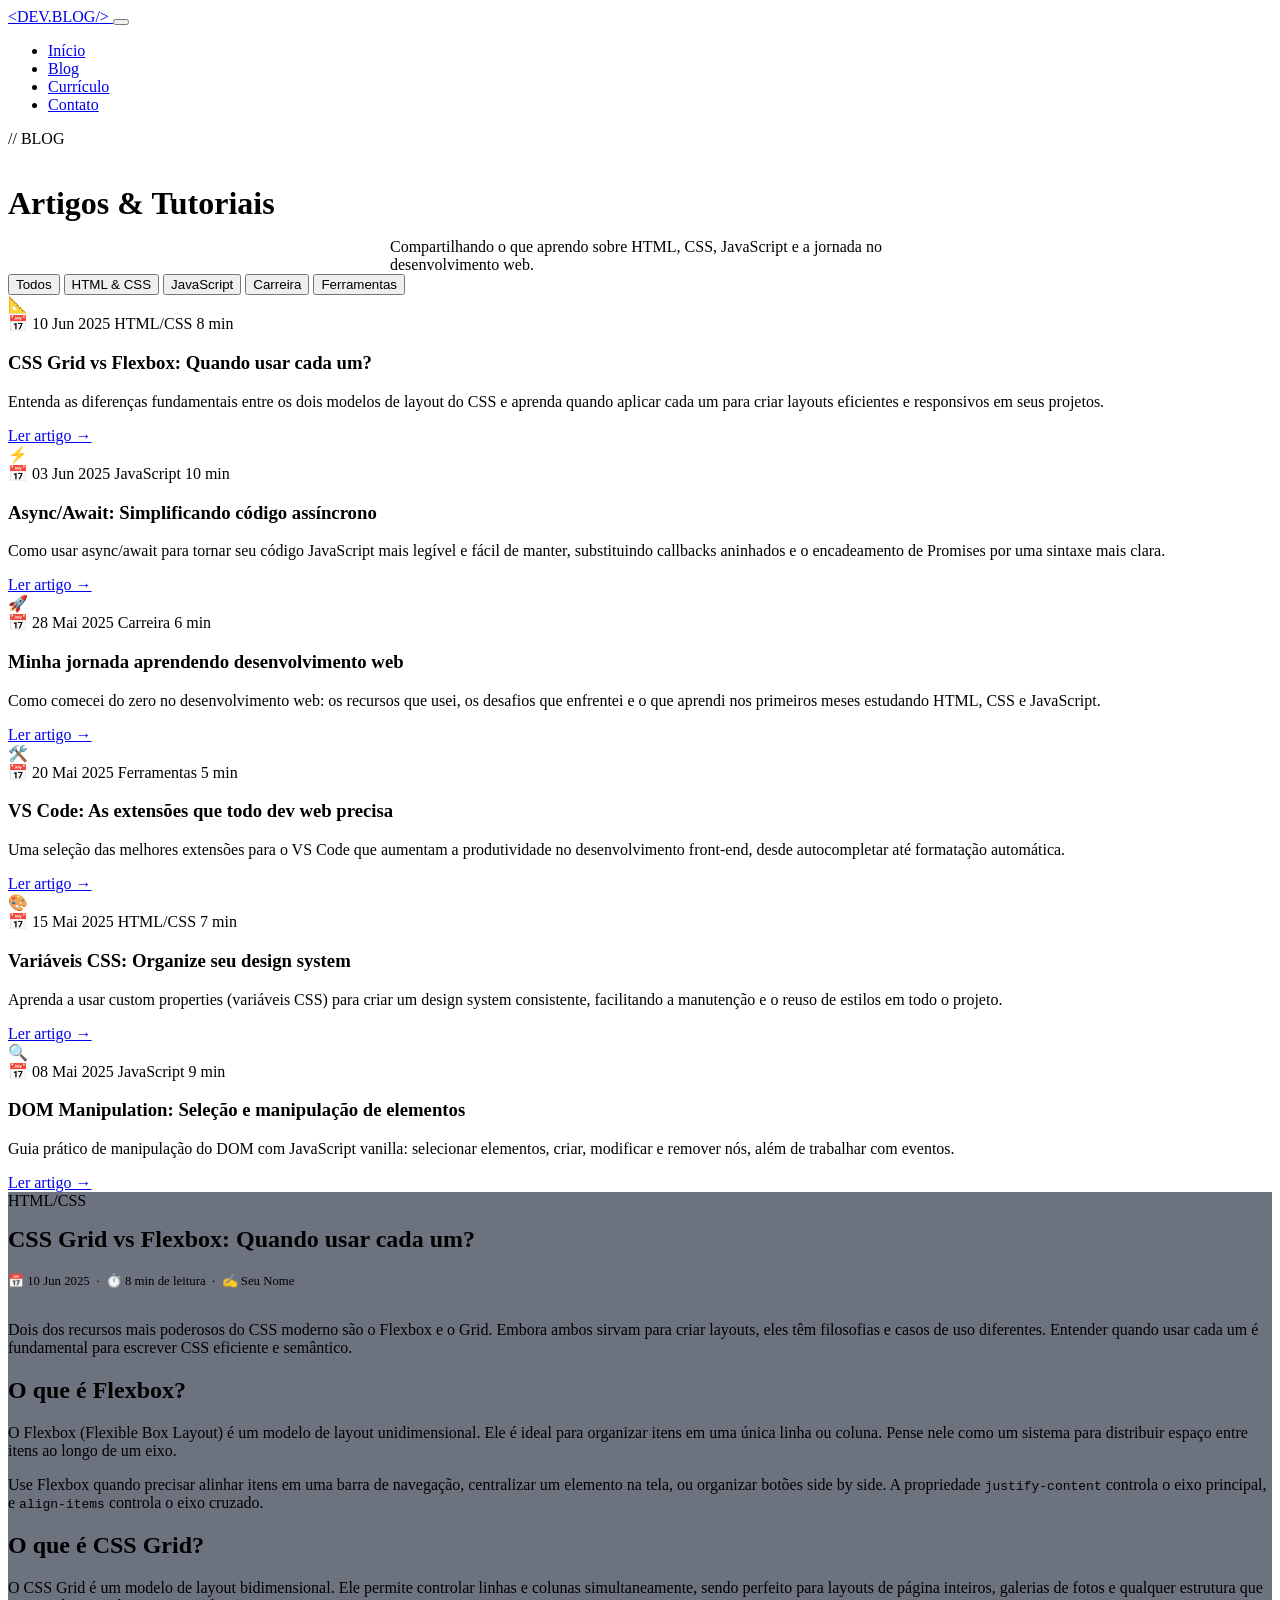
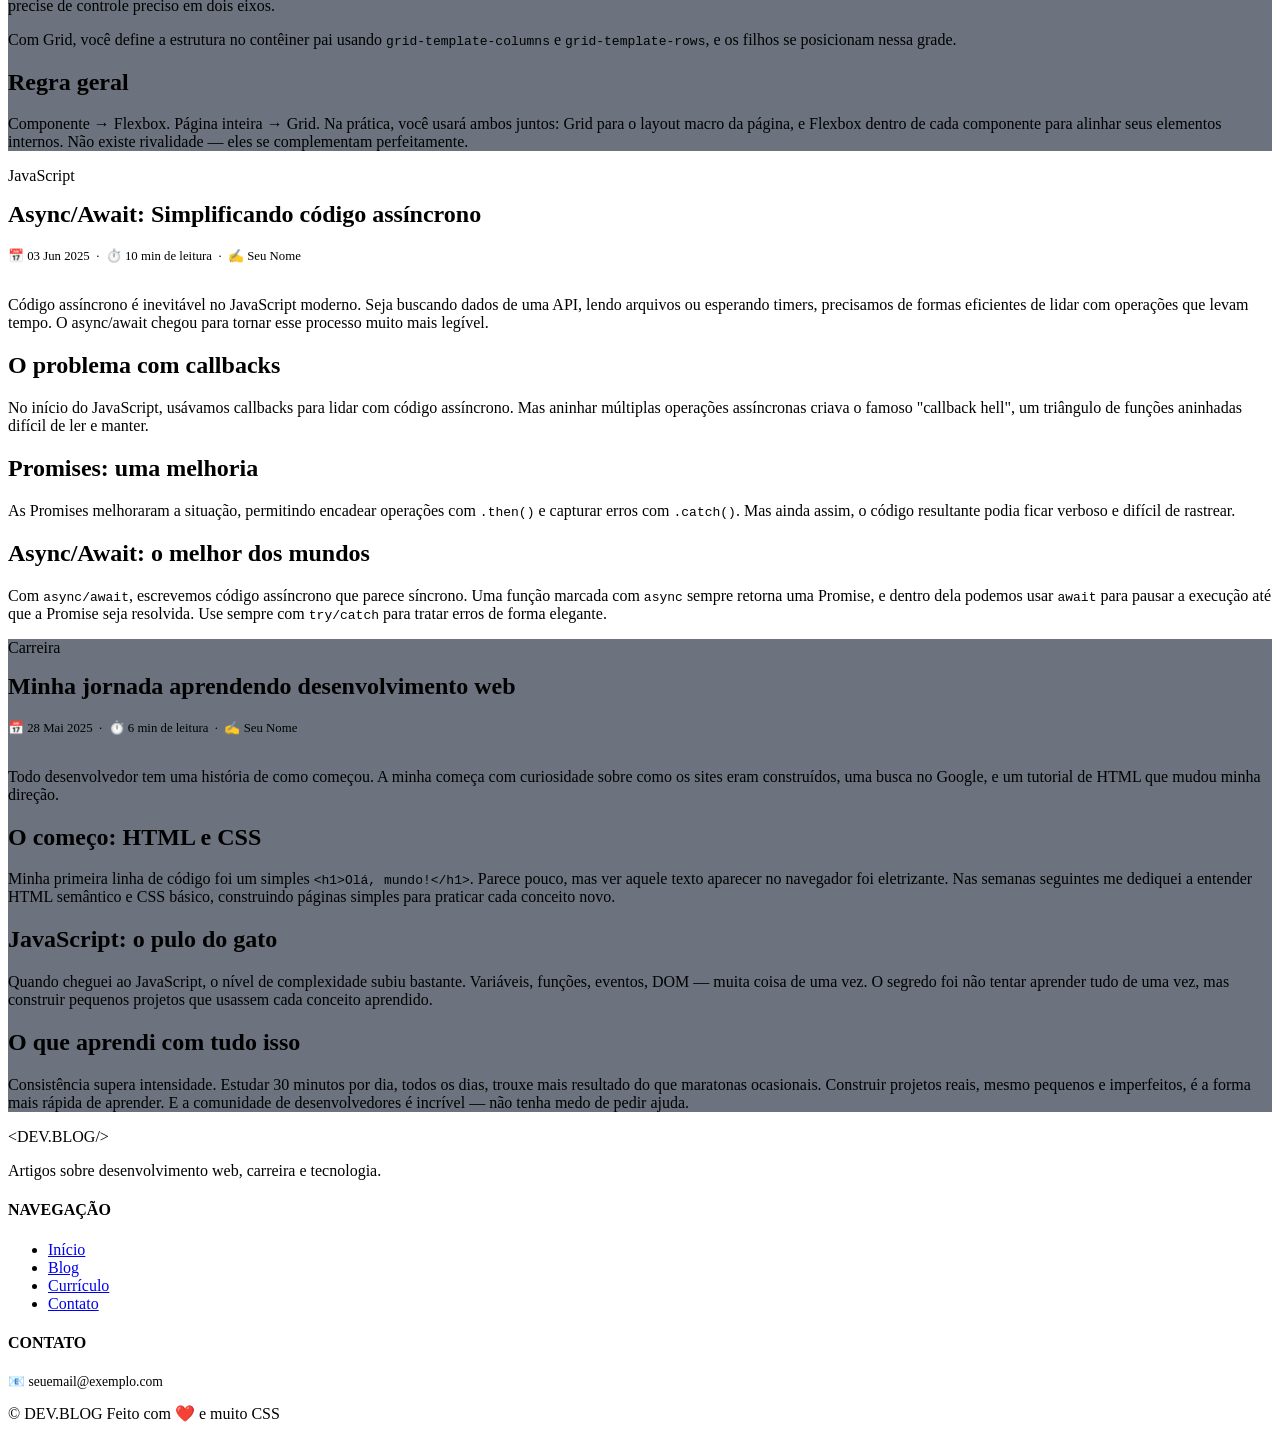
==== blog.html @ ec56bb08 "Add files via upload Olá! Seja bem-vindo ao meu blog profissional. Aqui compartilho projetos, estudo" ====
<!DOCTYPE html>
<html lang="pt-BR">
<head>
  <!-- ============================================================
       blog.html — Página do Blog
       Blog Pessoal | GitHub Pages
       ============================================================ -->
  <meta charset="UTF-8" />
  <meta name="viewport" content="width=device-width, initial-scale=1.0" />
  <meta name="description" content="Artigos sobre HTML, CSS, JavaScript e desenvolvimento web." />
  <title>DEV.BLOG | Blog</title>

  <!-- Google Fonts -->
  <link rel="preconnect" href="https://fonts.googleapis.com" />
  <link rel="preconnect" href="https://fonts.gstatic.com" crossorigin />
  <link href="https://fonts.googleapis.com/css2?family=Orbitron:wght@400;700;900&family=Exo+2:wght@300;400;500;700&family=JetBrains+Mono:wght@400;500&display=swap" rel="stylesheet" />

  <link rel="stylesheet" href="assets/css/estilo.css" />
</head>
<body>

  <!-- ── HEADER / NAV ──────────────────────────────────────── -->
  <header>
    <nav class="container">
      <a href="index.html" class="nav-logo">
        &lt;<span>DEV</span>.BLOG/&gt;
      </a>

      <button class="nav-toggle" aria-label="Abrir menu" aria-expanded="false">
        <span></span><span></span><span></span>
      </button>

      <ul class="nav-links" role="list">
        <li><a href="index.html">Início</a></li>
        <li><a href="blog.html">Blog</a></li>
        <li><a href="curriculo.html">Currículo</a></li>
        <li><a href="contato.html">Contato</a></li>
      </ul>
    </nav>
  </header>

  <!-- ── HERO DO BLOG ───────────────────────────────────────── -->
  <div class="blog-hero container">
    <span class="tag" style="margin-bottom:1rem; display:inline-block;">// BLOG</span>
    <h1 style="color:var(--cor-neon); text-shadow:var(--sombra-neon); margin-bottom:1rem;">
      Artigos & Tutoriais
    </h1>
    <p style="color:var(--cor-texto-suave); max-width:500px; margin:0 auto;">
      Compartilhando o que aprendo sobre HTML, CSS, JavaScript e a jornada
      no desenvolvimento web.
    </p>
  </div>

  <!-- ── FILTROS ────────────────────────────────────────────── -->
  <section style="padding-top:0;">
    <div class="container">

      <div class="filtros-blog">
        <button class="filtro-btn ativo" data-filtro="todos">Todos</button>
        <button class="filtro-btn" data-filtro="html-css">HTML &amp; CSS</button>
        <button class="filtro-btn" data-filtro="javascript">JavaScript</button>
        <button class="filtro-btn" data-filtro="carreira">Carreira</button>
        <button class="filtro-btn" data-filtro="ferramentas">Ferramentas</button>
      </div>

      <!-- ── GRID DE POSTS ──────────────────────────────────── -->
      <div class="grid-blog">

        <!-- Post 1 — HTML/CSS -->
        <article class="card card-blog revelar" data-categoria="html-css">
          <div class="card-blog-img">📐</div>
          <div class="meta">
            <span>📅 10 Jun 2025</span>
            <span class="tag">HTML/CSS</span>
            <span style="color:var(--cor-texto-suave)">8 min</span>
          </div>
          <h3>CSS Grid vs Flexbox: Quando usar cada um?</h3>
          <p>
            Entenda as diferenças fundamentais entre os dois modelos de layout
            do CSS e aprenda quando aplicar cada um para criar layouts eficientes
            e responsivos em seus projetos.
          </p>
          <a href="#post-1" class="ler-mais">Ler artigo →</a>
        </article>

        <!-- Post 2 — JavaScript -->
        <article class="card card-blog revelar" data-categoria="javascript">
          <div class="card-blog-img">⚡</div>
          <div class="meta">
            <span>📅 03 Jun 2025</span>
            <span class="tag">JavaScript</span>
            <span style="color:var(--cor-texto-suave)">10 min</span>
          </div>
          <h3>Async/Await: Simplificando código assíncrono</h3>
          <p>
            Como usar async/await para tornar seu código JavaScript mais legível
            e fácil de manter, substituindo callbacks aninhados e o encadeamento
            de Promises por uma sintaxe mais clara.
          </p>
          <a href="#post-2" class="ler-mais">Ler artigo →</a>
        </article>

        <!-- Post 3 — Carreira -->
        <article class="card card-blog revelar" data-categoria="carreira">
          <div class="card-blog-img">🚀</div>
          <div class="meta">
            <span>📅 28 Mai 2025</span>
            <span class="tag">Carreira</span>
            <span style="color:var(--cor-texto-suave)">6 min</span>
          </div>
          <h3>Minha jornada aprendendo desenvolvimento web</h3>
          <p>
            Como comecei do zero no desenvolvimento web: os recursos que usei,
            os desafios que enfrentei e o que aprendi nos primeiros meses
            estudando HTML, CSS e JavaScript.
          </p>
          <a href="#post-3" class="ler-mais">Ler artigo →</a>
        </article>

        <!-- Post 4 — Ferramentas -->
        <article class="card card-blog revelar" data-categoria="ferramentas">
          <div class="card-blog-img">🛠️</div>
          <div class="meta">
            <span>📅 20 Mai 2025</span>
            <span class="tag">Ferramentas</span>
            <span style="color:var(--cor-texto-suave)">5 min</span>
          </div>
          <h3>VS Code: As extensões que todo dev web precisa</h3>
          <p>
            Uma seleção das melhores extensões para o VS Code que aumentam a
            produtividade no desenvolvimento front-end, desde autocompletar
            até formatação automática.
          </p>
          <a href="#" class="ler-mais">Ler artigo →</a>
        </article>

        <!-- Post 5 — HTML/CSS -->
        <article class="card card-blog revelar" data-categoria="html-css">
          <div class="card-blog-img">🎨</div>
          <div class="meta">
            <span>📅 15 Mai 2025</span>
            <span class="tag">HTML/CSS</span>
            <span style="color:var(--cor-texto-suave)">7 min</span>
          </div>
          <h3>Variáveis CSS: Organize seu design system</h3>
          <p>
            Aprenda a usar custom properties (variáveis CSS) para criar um
            design system consistente, facilitando a manutenção e o
            reuso de estilos em todo o projeto.
          </p>
          <a href="#" class="ler-mais">Ler artigo →</a>
        </article>

        <!-- Post 6 — JavaScript -->
        <article class="card card-blog revelar" data-categoria="javascript">
          <div class="card-blog-img">🔍</div>
          <div class="meta">
            <span>📅 08 Mai 2025</span>
            <span class="tag">JavaScript</span>
            <span style="color:var(--cor-texto-suave)">9 min</span>
          </div>
          <h3>DOM Manipulation: Seleção e manipulação de elementos</h3>
          <p>
            Guia prático de manipulação do DOM com JavaScript vanilla:
            selecionar elementos, criar, modificar e remover nós,
            além de trabalhar com eventos.
          </p>
          <a href="#" class="ler-mais">Ler artigo →</a>
        </article>
      </div>
    </div>
  </section>

  <!-- ── POSTS EXPANDIDOS ───────────────────────────────────── -->

  <!-- Post 1 completo -->
  <section id="post-1" style="background:rgba(10,22,40,0.6);">
    <div class="post-conteudo">
      <span class="tag">HTML/CSS</span>
      <h1 style="margin-top:1rem;">CSS Grid vs Flexbox: Quando usar cada um?</h1>
      <div class="meta" style="color:var(--cor-texto-suave); font-family:var(--fonte-mono); font-size:0.8rem; margin-bottom:2rem;">
        📅 10 Jun 2025 &nbsp;·&nbsp; ⏱️ 8 min de leitura &nbsp;·&nbsp; ✍️ Seu Nome
      </div>

      <p>
        Dois dos recursos mais poderosos do CSS moderno são o Flexbox e o Grid.
        Embora ambos sirvam para criar layouts, eles têm filosofias e casos de uso
        diferentes. Entender quando usar cada um é fundamental para escrever CSS
        eficiente e semântico.
      </p>

      <h2>O que é Flexbox?</h2>
      <p>
        O Flexbox (Flexible Box Layout) é um modelo de layout unidimensional.
        Ele é ideal para organizar itens em uma única linha ou coluna. Pense nele
        como um sistema para distribuir espaço entre itens ao longo de um eixo.
      </p>
      <p>
        Use Flexbox quando precisar alinhar itens em uma barra de navegação,
        centralizar um elemento na tela, ou organizar botões side by side.
        A propriedade <code>justify-content</code> controla o eixo principal,
        e <code>align-items</code> controla o eixo cruzado.
      </p>

      <h2>O que é CSS Grid?</h2>
      <p>
        O CSS Grid é um modelo de layout bidimensional. Ele permite controlar
        linhas e colunas simultaneamente, sendo perfeito para layouts de página
        inteiros, galerias de fotos e qualquer estrutura que precise de controle
        preciso em dois eixos.
      </p>
      <p>
        Com Grid, você define a estrutura no contêiner pai usando
        <code>grid-template-columns</code> e <code>grid-template-rows</code>,
        e os filhos se posicionam nessa grade.
      </p>

      <h2>Regra geral</h2>
      <p>
        Componente → Flexbox. Página inteira → Grid. Na prática, você usará
        ambos juntos: Grid para o layout macro da página, e Flexbox dentro de
        cada componente para alinhar seus elementos internos. Não existe rivalidade
        — eles se complementam perfeitamente.
      </p>
    </div>
  </section>

  <!-- Post 2 completo -->
  <section id="post-2">
    <div class="post-conteudo">
      <span class="tag">JavaScript</span>
      <h1 style="margin-top:1rem;">Async/Await: Simplificando código assíncrono</h1>
      <div class="meta" style="color:var(--cor-texto-suave); font-family:var(--fonte-mono); font-size:0.8rem; margin-bottom:2rem;">
        📅 03 Jun 2025 &nbsp;·&nbsp; ⏱️ 10 min de leitura &nbsp;·&nbsp; ✍️ Seu Nome
      </div>

      <p>
        Código assíncrono é inevitável no JavaScript moderno. Seja buscando dados
        de uma API, lendo arquivos ou esperando timers, precisamos de formas eficientes
        de lidar com operações que levam tempo. O async/await chegou para tornar
        esse processo muito mais legível.
      </p>

      <h2>O problema com callbacks</h2>
      <p>
        No início do JavaScript, usávamos callbacks para lidar com código assíncrono.
        Mas aninhar múltiplas operações assíncronas criava o famoso "callback hell",
        um triângulo de funções aninhadas difícil de ler e manter.
      </p>

      <h2>Promises: uma melhoria</h2>
      <p>
        As Promises melhoraram a situação, permitindo encadear operações com
        <code>.then()</code> e capturar erros com <code>.catch()</code>. Mas ainda
        assim, o código resultante podia ficar verboso e difícil de rastrear.
      </p>

      <h2>Async/Await: o melhor dos mundos</h2>
      <p>
        Com <code>async/await</code>, escrevemos código assíncrono que parece
        síncrono. Uma função marcada com <code>async</code> sempre retorna uma
        Promise, e dentro dela podemos usar <code>await</code> para pausar a
        execução até que a Promise seja resolvida. Use sempre com
        <code>try/catch</code> para tratar erros de forma elegante.
      </p>
    </div>
  </section>

  <!-- Post 3 completo -->
  <section id="post-3" style="background:rgba(10,22,40,0.6);">
    <div class="post-conteudo">
      <span class="tag">Carreira</span>
      <h1 style="margin-top:1rem;">Minha jornada aprendendo desenvolvimento web</h1>
      <div class="meta" style="color:var(--cor-texto-suave); font-family:var(--fonte-mono); font-size:0.8rem; margin-bottom:2rem;">
        📅 28 Mai 2025 &nbsp;·&nbsp; ⏱️ 6 min de leitura &nbsp;·&nbsp; ✍️ Seu Nome
      </div>

      <p>
        Todo desenvolvedor tem uma história de como começou. A minha começa com
        curiosidade sobre como os sites eram construídos, uma busca no Google,
        e um tutorial de HTML que mudou minha direção.
      </p>

      <h2>O começo: HTML e CSS</h2>
      <p>
        Minha primeira linha de código foi um simples <code>&lt;h1&gt;Olá, mundo!&lt;/h1&gt;</code>.
        Parece pouco, mas ver aquele texto aparecer no navegador foi eletrizante.
        Nas semanas seguintes me dediquei a entender HTML semântico e CSS básico,
        construindo páginas simples para praticar cada conceito novo.
      </p>

      <h2>JavaScript: o pulo do gato</h2>
      <p>
        Quando cheguei ao JavaScript, o nível de complexidade subiu bastante.
        Variáveis, funções, eventos, DOM — muita coisa de uma vez. O segredo foi
        não tentar aprender tudo de uma vez, mas construir pequenos projetos
        que usassem cada conceito aprendido.
      </p>

      <h2>O que aprendi com tudo isso</h2>
      <p>
        Consistência supera intensidade. Estudar 30 minutos por dia, todos os dias,
        trouxe mais resultado do que maratonas ocasionais. Construir projetos reais,
        mesmo pequenos e imperfeitos, é a forma mais rápida de aprender. E a
        comunidade de desenvolvedores é incrível — não tenha medo de pedir ajuda.
      </p>
    </div>
  </section>

  <!-- ── FOOTER ─────────────────────────────────────────────── -->
  <footer>
    <div class="container">
      <div class="footer-grid">
        <div>
          <div class="footer-logo">&lt;<span style="color:var(--cor-acento)">DEV</span>.BLOG/&gt;</div>
          <p class="footer-desc">Artigos sobre desenvolvimento web, carreira e tecnologia.</p>
        </div>
        <div>
          <h4 class="footer-titulo">NAVEGAÇÃO</h4>
          <ul class="footer-links">
            <li><a href="index.html">Início</a></li>
            <li><a href="blog.html">Blog</a></li>
            <li><a href="curriculo.html">Currículo</a></li>
            <li><a href="contato.html">Contato</a></li>
          </ul>
        </div>
        <div>
          <h4 class="footer-titulo">CONTATO</h4>
          <p style="font-size:0.85rem; color:var(--cor-texto-suave);">📧 seuemail@exemplo.com</p>
        </div>
      </div>
      <div class="footer-bottom">
        <span>© <span id="ano-footer"></span> DEV.BLOG</span>
        <span style="color:var(--cor-neon);">Feito com ❤️ e muito CSS</span>
      </div>
    </div>
  </footer>

  <script src="assets/js/app.js"></script>
</body>
</html>
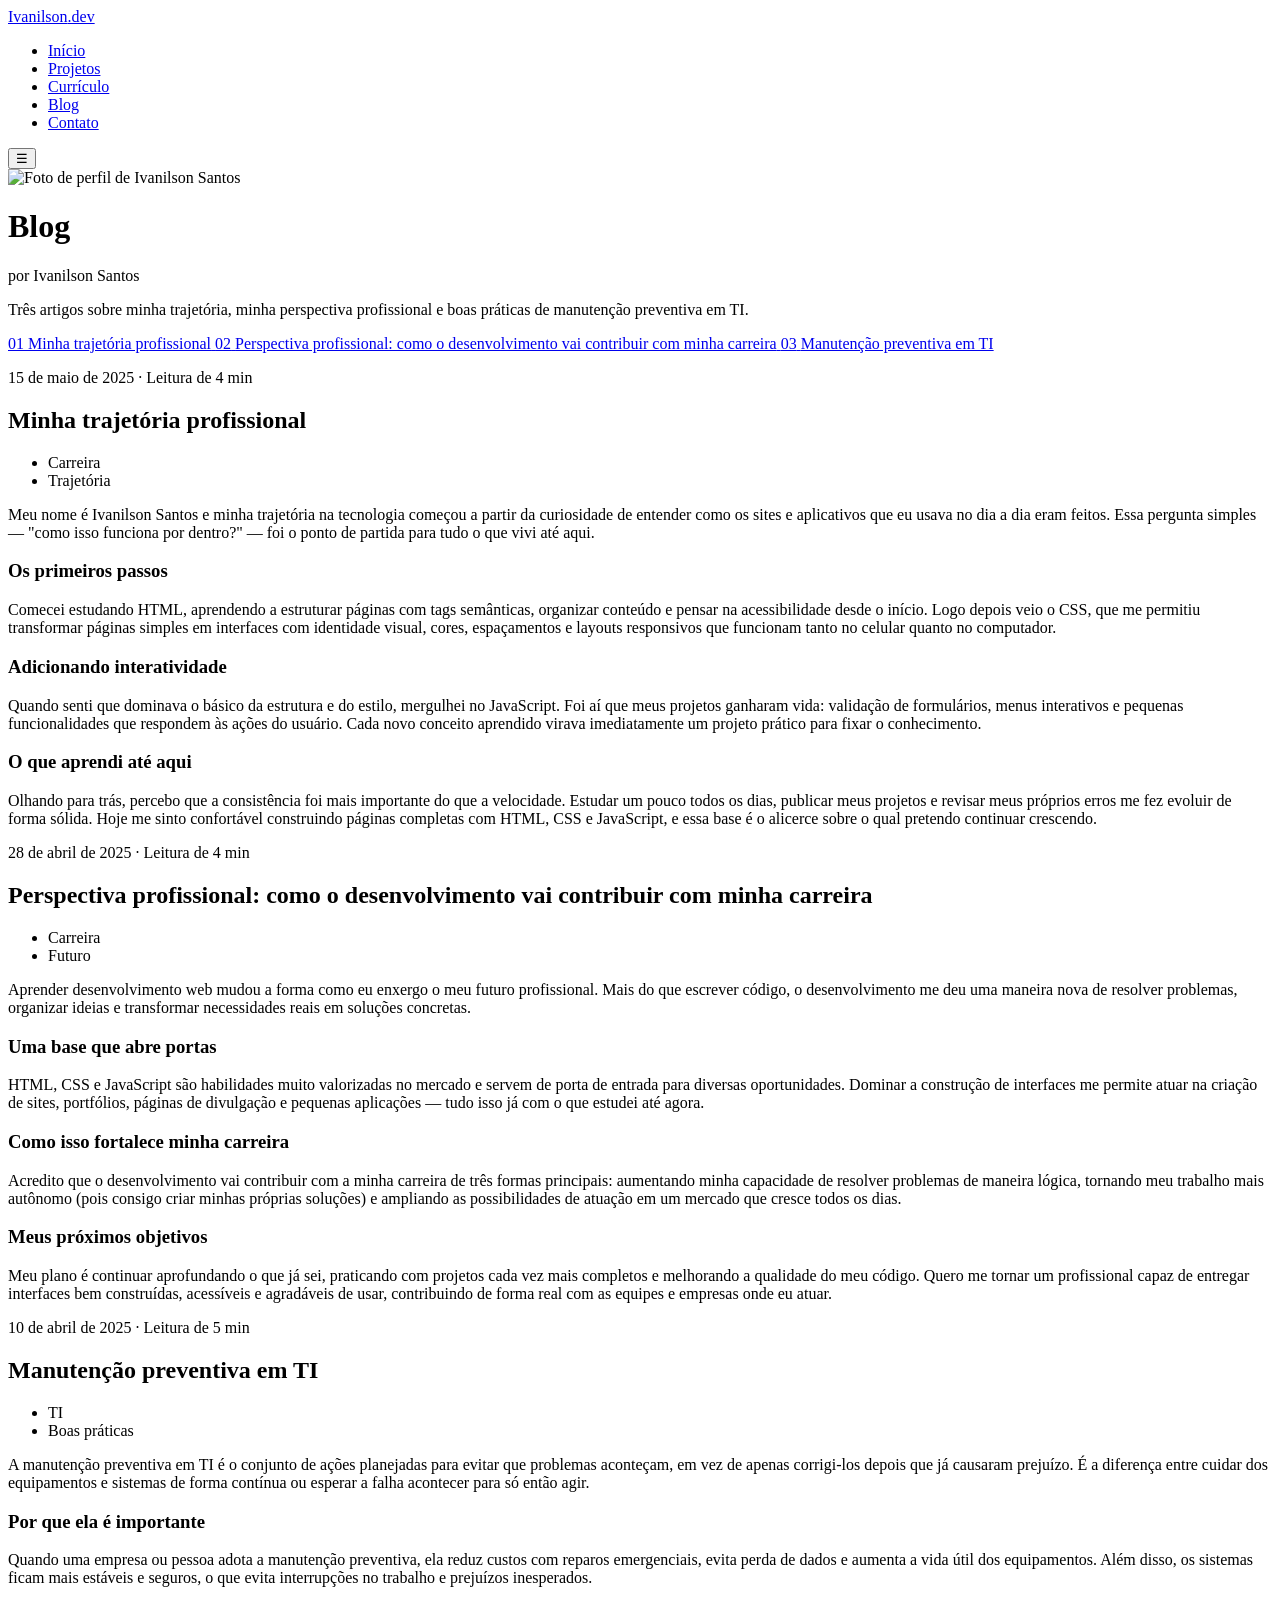
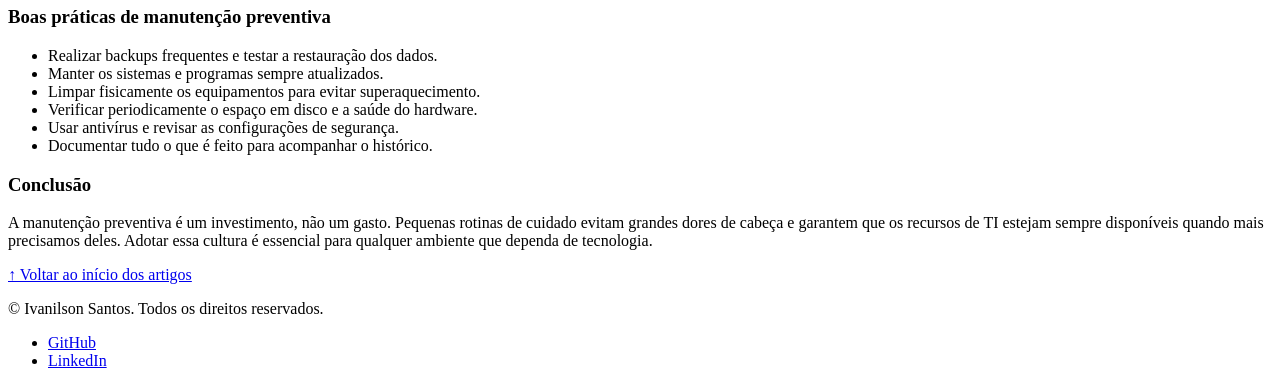
==== commit 04b024f7: "Update blog.html" ====
--- a/blog.html
+++ b/blog.html
@@ -1,338 +1,228 @@
 <!DOCTYPE html>
 <html lang="pt-BR">
 <head>
-  <!-- ============================================================
-       blog.html — Página do Blog
-       Blog Pessoal | GitHub Pages
-       ============================================================ -->
   <meta charset="UTF-8" />
   <meta name="viewport" content="width=device-width, initial-scale=1.0" />
-  <meta name="description" content="Artigos sobre HTML, CSS, JavaScript e desenvolvimento web." />
-  <title>DEV.BLOG | Blog</title>
-
-  <!-- Google Fonts -->
+  <meta name="description" content="Blog de Ivanilson Santos — artigos sobre trajetória profissional, carreira em desenvolvimento e manutenção preventiva em TI." />
+  <meta name="theme-color" content="#0d1117" />
+  <title>Blog | Ivanilson Santos</title>
+
   <link rel="preconnect" href="https://fonts.googleapis.com" />
   <link rel="preconnect" href="https://fonts.gstatic.com" crossorigin />
-  <link href="https://fonts.googleapis.com/css2?family=Orbitron:wght@400;700;900&family=Exo+2:wght@300;400;500;700&family=JetBrains+Mono:wght@400;500&display=swap" rel="stylesheet" />
+  <link href="https://fonts.googleapis.com/css2?family=Inter:wght@400;500;600&family=Poppins:wght@600;700&display=swap" rel="stylesheet" />
 
   <link rel="stylesheet" href="assets/css/estilo.css" />
 </head>
 <body>
-
-  <!-- ── HEADER / NAV ──────────────────────────────────────── -->
-  <header>
-    <nav class="container">
-      <a href="index.html" class="nav-logo">
-        &lt;<span>DEV</span>.BLOG/&gt;
-      </a>
-
-      <button class="nav-toggle" aria-label="Abrir menu" aria-expanded="false">
-        <span></span><span></span><span></span>
-      </button>
-
-      <ul class="nav-links" role="list">
-        <li><a href="index.html">Início</a></li>
-        <li><a href="blog.html">Blog</a></li>
-        <li><a href="curriculo.html">Currículo</a></li>
-        <li><a href="contato.html">Contato</a></li>
+  <!-- ===================== CABEÇALHO ===================== -->
+  <header class="cabecalho">
+    <nav class="nav container" aria-label="Navegação principal">
+      <a href="index.html" class="nav__logo">Ivanilson<span>.dev</span></a>
+      <ul class="nav__lista" id="menu">
+        <li><a href="index.html" class="nav__link">Início</a></li>
+        <li><a href="index.html#projetos" class="nav__link">Projetos</a></li>
+        <li><a href="curriculo.html" class="nav__link">Currículo</a></li>
+        <li><a href="blog.html" class="nav__link" aria-current="page">Blog</a></li>
+        <li><a href="contato.html" class="nav__link">Contato</a></li>
       </ul>
+      <button class="nav__toggle" id="navToggle" aria-label="Abrir menu" aria-expanded="false" aria-controls="menu">&#9776;</button>
     </nav>
   </header>
 
-  <!-- ── HERO DO BLOG ───────────────────────────────────────── -->
-  <div class="blog-hero container">
-    <span class="tag" style="margin-bottom:1rem; display:inline-block;">// BLOG</span>
-    <h1 style="color:var(--cor-neon); text-shadow:var(--sombra-neon); margin-bottom:1rem;">
-      Artigos & Tutoriais
-    </h1>
-    <p style="color:var(--cor-texto-suave); max-width:500px; margin:0 auto;">
-      Compartilhando o que aprendo sobre HTML, CSS, JavaScript e a jornada
-      no desenvolvimento web.
-    </p>
-  </div>
-
-  <!-- ── FILTROS ────────────────────────────────────────────── -->
-  <section style="padding-top:0;">
-    <div class="container">
-
-      <div class="filtros-blog">
-        <button class="filtro-btn ativo" data-filtro="todos">Todos</button>
-        <button class="filtro-btn" data-filtro="html-css">HTML &amp; CSS</button>
-        <button class="filtro-btn" data-filtro="javascript">JavaScript</button>
-        <button class="filtro-btn" data-filtro="carreira">Carreira</button>
-        <button class="filtro-btn" data-filtro="ferramentas">Ferramentas</button>
-      </div>
-
-      <!-- ── GRID DE POSTS ──────────────────────────────────── -->
-      <div class="grid-blog">
-
-        <!-- Post 1 — HTML/CSS -->
-        <article class="card card-blog revelar" data-categoria="html-css">
-          <div class="card-blog-img">📐</div>
-          <div class="meta">
-            <span>📅 10 Jun 2025</span>
-            <span class="tag">HTML/CSS</span>
-            <span style="color:var(--cor-texto-suave)">8 min</span>
+  <main>
+    <!-- ===================== CABEÇALHO DA PÁGINA ===================== -->
+    <header class="page-header">
+      <div class="container">
+        <div class="blog-autor">
+          <img class="blog-autor__foto" src="assets/imagens/foto-perfil.jpg" alt="Foto de perfil de Ivanilson Santos" />
+          <div>
+            <h1 class="page-header__titulo">Blog</h1>
+            <p class="blog-autor__nome">por Ivanilson Santos</p>
           </div>
-          <h3>CSS Grid vs Flexbox: Quando usar cada um?</h3>
-          <p>
-            Entenda as diferenças fundamentais entre os dois modelos de layout
-            do CSS e aprenda quando aplicar cada um para criar layouts eficientes
-            e responsivos em seus projetos.
-          </p>
-          <a href="#post-1" class="ler-mais">Ler artigo →</a>
-        </article>
-
-        <!-- Post 2 — JavaScript -->
-        <article class="card card-blog revelar" data-categoria="javascript">
-          <div class="card-blog-img">⚡</div>
-          <div class="meta">
-            <span>📅 03 Jun 2025</span>
-            <span class="tag">JavaScript</span>
-            <span style="color:var(--cor-texto-suave)">10 min</span>
-          </div>
-          <h3>Async/Await: Simplificando código assíncrono</h3>
-          <p>
-            Como usar async/await para tornar seu código JavaScript mais legível
-            e fácil de manter, substituindo callbacks aninhados e o encadeamento
-            de Promises por uma sintaxe mais clara.
-          </p>
-          <a href="#post-2" class="ler-mais">Ler artigo →</a>
-        </article>
-
-        <!-- Post 3 — Carreira -->
-        <article class="card card-blog revelar" data-categoria="carreira">
-          <div class="card-blog-img">🚀</div>
-          <div class="meta">
-            <span>📅 28 Mai 2025</span>
-            <span class="tag">Carreira</span>
-            <span style="color:var(--cor-texto-suave)">6 min</span>
-          </div>
-          <h3>Minha jornada aprendendo desenvolvimento web</h3>
-          <p>
-            Como comecei do zero no desenvolvimento web: os recursos que usei,
-            os desafios que enfrentei e o que aprendi nos primeiros meses
-            estudando HTML, CSS e JavaScript.
-          </p>
-          <a href="#post-3" class="ler-mais">Ler artigo →</a>
-        </article>
-
-        <!-- Post 4 — Ferramentas -->
-        <article class="card card-blog revelar" data-categoria="ferramentas">
-          <div class="card-blog-img">🛠️</div>
-          <div class="meta">
-            <span>📅 20 Mai 2025</span>
-            <span class="tag">Ferramentas</span>
-            <span style="color:var(--cor-texto-suave)">5 min</span>
-          </div>
-          <h3>VS Code: As extensões que todo dev web precisa</h3>
-          <p>
-            Uma seleção das melhores extensões para o VS Code que aumentam a
-            produtividade no desenvolvimento front-end, desde autocompletar
-            até formatação automática.
-          </p>
-          <a href="#" class="ler-mais">Ler artigo →</a>
-        </article>
-
-        <!-- Post 5 — HTML/CSS -->
-        <article class="card card-blog revelar" data-categoria="html-css">
-          <div class="card-blog-img">🎨</div>
-          <div class="meta">
-            <span>📅 15 Mai 2025</span>
-            <span class="tag">HTML/CSS</span>
-            <span style="color:var(--cor-texto-suave)">7 min</span>
-          </div>
-          <h3>Variáveis CSS: Organize seu design system</h3>
-          <p>
-            Aprenda a usar custom properties (variáveis CSS) para criar um
-            design system consistente, facilitando a manutenção e o
-            reuso de estilos em todo o projeto.
-          </p>
-          <a href="#" class="ler-mais">Ler artigo →</a>
-        </article>
-
-        <!-- Post 6 — JavaScript -->
-        <article class="card card-blog revelar" data-categoria="javascript">
-          <div class="card-blog-img">🔍</div>
-          <div class="meta">
-            <span>📅 08 Mai 2025</span>
-            <span class="tag">JavaScript</span>
-            <span style="color:var(--cor-texto-suave)">9 min</span>
-          </div>
-          <h3>DOM Manipulation: Seleção e manipulação de elementos</h3>
-          <p>
-            Guia prático de manipulação do DOM com JavaScript vanilla:
-            selecionar elementos, criar, modificar e remover nós,
-            além de trabalhar com eventos.
-          </p>
-          <a href="#" class="ler-mais">Ler artigo →</a>
-        </article>
-      </div>
-    </div>
-  </section>
-
-  <!-- ── POSTS EXPANDIDOS ───────────────────────────────────── -->
-
-  <!-- Post 1 completo -->
-  <section id="post-1" style="background:rgba(10,22,40,0.6);">
-    <div class="post-conteudo">
-      <span class="tag">HTML/CSS</span>
-      <h1 style="margin-top:1rem;">CSS Grid vs Flexbox: Quando usar cada um?</h1>
-      <div class="meta" style="color:var(--cor-texto-suave); font-family:var(--fonte-mono); font-size:0.8rem; margin-bottom:2rem;">
-        📅 10 Jun 2025 &nbsp;·&nbsp; ⏱️ 8 min de leitura &nbsp;·&nbsp; ✍️ Seu Nome
-      </div>
-
-      <p>
-        Dois dos recursos mais poderosos do CSS moderno são o Flexbox e o Grid.
-        Embora ambos sirvam para criar layouts, eles têm filosofias e casos de uso
-        diferentes. Entender quando usar cada um é fundamental para escrever CSS
-        eficiente e semântico.
-      </p>
-
-      <h2>O que é Flexbox?</h2>
-      <p>
-        O Flexbox (Flexible Box Layout) é um modelo de layout unidimensional.
-        Ele é ideal para organizar itens em uma única linha ou coluna. Pense nele
-        como um sistema para distribuir espaço entre itens ao longo de um eixo.
-      </p>
-      <p>
-        Use Flexbox quando precisar alinhar itens em uma barra de navegação,
-        centralizar um elemento na tela, ou organizar botões side by side.
-        A propriedade <code>justify-content</code> controla o eixo principal,
-        e <code>align-items</code> controla o eixo cruzado.
-      </p>
-
-      <h2>O que é CSS Grid?</h2>
-      <p>
-        O CSS Grid é um modelo de layout bidimensional. Ele permite controlar
-        linhas e colunas simultaneamente, sendo perfeito para layouts de página
-        inteiros, galerias de fotos e qualquer estrutura que precise de controle
-        preciso em dois eixos.
-      </p>
-      <p>
-        Com Grid, você define a estrutura no contêiner pai usando
-        <code>grid-template-columns</code> e <code>grid-template-rows</code>,
-        e os filhos se posicionam nessa grade.
-      </p>
-
-      <h2>Regra geral</h2>
-      <p>
-        Componente → Flexbox. Página inteira → Grid. Na prática, você usará
-        ambos juntos: Grid para o layout macro da página, e Flexbox dentro de
-        cada componente para alinhar seus elementos internos. Não existe rivalidade
-        — eles se complementam perfeitamente.
-      </p>
-    </div>
-  </section>
-
-  <!-- Post 2 completo -->
-  <section id="post-2">
-    <div class="post-conteudo">
-      <span class="tag">JavaScript</span>
-      <h1 style="margin-top:1rem;">Async/Await: Simplificando código assíncrono</h1>
-      <div class="meta" style="color:var(--cor-texto-suave); font-family:var(--fonte-mono); font-size:0.8rem; margin-bottom:2rem;">
-        📅 03 Jun 2025 &nbsp;·&nbsp; ⏱️ 10 min de leitura &nbsp;·&nbsp; ✍️ Seu Nome
-      </div>
-
-      <p>
-        Código assíncrono é inevitável no JavaScript moderno. Seja buscando dados
-        de uma API, lendo arquivos ou esperando timers, precisamos de formas eficientes
-        de lidar com operações que levam tempo. O async/await chegou para tornar
-        esse processo muito mais legível.
-      </p>
-
-      <h2>O problema com callbacks</h2>
-      <p>
-        No início do JavaScript, usávamos callbacks para lidar com código assíncrono.
-        Mas aninhar múltiplas operações assíncronas criava o famoso "callback hell",
-        um triângulo de funções aninhadas difícil de ler e manter.
-      </p>
-
-      <h2>Promises: uma melhoria</h2>
-      <p>
-        As Promises melhoraram a situação, permitindo encadear operações com
-        <code>.then()</code> e capturar erros com <code>.catch()</code>. Mas ainda
-        assim, o código resultante podia ficar verboso e difícil de rastrear.
-      </p>
-
-      <h2>Async/Await: o melhor dos mundos</h2>
-      <p>
-        Com <code>async/await</code>, escrevemos código assíncrono que parece
-        síncrono. Uma função marcada com <code>async</code> sempre retorna uma
-        Promise, e dentro dela podemos usar <code>await</code> para pausar a
-        execução até que a Promise seja resolvida. Use sempre com
-        <code>try/catch</code> para tratar erros de forma elegante.
-      </p>
-    </div>
-  </section>
-
-  <!-- Post 3 completo -->
-  <section id="post-3" style="background:rgba(10,22,40,0.6);">
-    <div class="post-conteudo">
-      <span class="tag">Carreira</span>
-      <h1 style="margin-top:1rem;">Minha jornada aprendendo desenvolvimento web</h1>
-      <div class="meta" style="color:var(--cor-texto-suave); font-family:var(--fonte-mono); font-size:0.8rem; margin-bottom:2rem;">
-        📅 28 Mai 2025 &nbsp;·&nbsp; ⏱️ 6 min de leitura &nbsp;·&nbsp; ✍️ Seu Nome
-      </div>
-
-      <p>
-        Todo desenvolvedor tem uma história de como começou. A minha começa com
-        curiosidade sobre como os sites eram construídos, uma busca no Google,
-        e um tutorial de HTML que mudou minha direção.
-      </p>
-
-      <h2>O começo: HTML e CSS</h2>
-      <p>
-        Minha primeira linha de código foi um simples <code>&lt;h1&gt;Olá, mundo!&lt;/h1&gt;</code>.
-        Parece pouco, mas ver aquele texto aparecer no navegador foi eletrizante.
-        Nas semanas seguintes me dediquei a entender HTML semântico e CSS básico,
-        construindo páginas simples para praticar cada conceito novo.
-      </p>
-
-      <h2>JavaScript: o pulo do gato</h2>
-      <p>
-        Quando cheguei ao JavaScript, o nível de complexidade subiu bastante.
-        Variáveis, funções, eventos, DOM — muita coisa de uma vez. O segredo foi
-        não tentar aprender tudo de uma vez, mas construir pequenos projetos
-        que usassem cada conceito aprendido.
-      </p>
-
-      <h2>O que aprendi com tudo isso</h2>
-      <p>
-        Consistência supera intensidade. Estudar 30 minutos por dia, todos os dias,
-        trouxe mais resultado do que maratonas ocasionais. Construir projetos reais,
-        mesmo pequenos e imperfeitos, é a forma mais rápida de aprender. E a
-        comunidade de desenvolvedores é incrível — não tenha medo de pedir ajuda.
-      </p>
-    </div>
-  </section>
-
-  <!-- ── FOOTER ─────────────────────────────────────────────── -->
-  <footer>
-    <div class="container">
-      <div class="footer-grid">
-        <div>
-          <div class="footer-logo">&lt;<span style="color:var(--cor-acento)">DEV</span>.BLOG/&gt;</div>
-          <p class="footer-desc">Artigos sobre desenvolvimento web, carreira e tecnologia.</p>
         </div>
-        <div>
-          <h4 class="footer-titulo">NAVEGAÇÃO</h4>
-          <ul class="footer-links">
-            <li><a href="index.html">Início</a></li>
-            <li><a href="blog.html">Blog</a></li>
-            <li><a href="curriculo.html">Currículo</a></li>
-            <li><a href="contato.html">Contato</a></li>
-          </ul>
-        </div>
-        <div>
-          <h4 class="footer-titulo">CONTATO</h4>
-          <p style="font-size:0.85rem; color:var(--cor-texto-suave);">📧 seuemail@exemplo.com</p>
-        </div>
-      </div>
-      <div class="footer-bottom">
-        <span>© <span id="ano-footer"></span> DEV.BLOG</span>
-        <span style="color:var(--cor-neon);">Feito com ❤️ e muito CSS</span>
-      </div>
+        <p class="page-header__subtitulo">
+          Três artigos sobre minha trajetória, minha perspectiva profissional e
+          boas práticas de manutenção preventiva em TI.
+        </p>
+      </div>
+    </header>
+
+    <!-- ===================== ÍNDICE DE ARTIGOS ===================== -->
+    <section class="secao" aria-label="Lista de artigos do blog" style="border-top: none; padding-top: 0;">
+      <div class="container">
+        <nav class="blog-indice" aria-label="Índice dos artigos">
+          <a class="blog-indice__item" href="#post-1">
+            <span class="blog-indice__num">01</span>
+            <span class="blog-indice__txt">Minha trajetória profissional</span>
+          </a>
+          <a class="blog-indice__item" href="#post-2">
+            <span class="blog-indice__num">02</span>
+            <span class="blog-indice__txt">Perspectiva profissional: como o desenvolvimento vai contribuir com minha carreira</span>
+          </a>
+          <a class="blog-indice__item" href="#post-3">
+            <span class="blog-indice__num">03</span>
+            <span class="blog-indice__txt">Manutenção preventiva em TI</span>
+          </a>
+        </nav>
+      </div>
+    </section>
+
+    <!-- ===================== ARTIGO 1 — TRAJETÓRIA ===================== -->
+    <article class="secao artigo" id="post-1" aria-labelledby="titulo-post-1" style="border-top: none; padding-top: 0;">
+      <div class="container container--texto">
+        <p class="artigo__data">15 de maio de 2025 · Leitura de 4 min</p>
+        <h2 class="artigo__titulo" id="titulo-post-1">Minha trajetória profissional</h2>
+        <ul class="tags">
+          <li class="tag">Carreira</li>
+          <li class="tag">Trajetória</li>
+        </ul>
+
+        <p class="artigo__paragrafo">
+          Meu nome é Ivanilson Santos e minha trajetória na tecnologia começou
+          a partir da curiosidade de entender como os sites e aplicativos que eu
+          usava no dia a dia eram feitos. Essa pergunta simples — "como isso
+          funciona por dentro?" — foi o ponto de partida para tudo o que vivi até
+          aqui.
+        </p>
+
+        <h3 class="artigo__subtitulo">Os primeiros passos</h3>
+        <p class="artigo__paragrafo">
+          Comecei estudando HTML, aprendendo a estruturar páginas com tags
+          semânticas, organizar conteúdo e pensar na acessibilidade desde o
+          início. Logo depois veio o CSS, que me permitiu transformar páginas
+          simples em interfaces com identidade visual, cores, espaçamentos e
+          layouts responsivos que funcionam tanto no celular quanto no
+          computador.
+        </p>
+
+        <h3 class="artigo__subtitulo">Adicionando interatividade</h3>
+        <p class="artigo__paragrafo">
+          Quando senti que dominava o básico da estrutura e do estilo, mergulhei
+          no JavaScript. Foi aí que meus projetos ganharam vida: validação de
+          formulários, menus interativos e pequenas funcionalidades que
+          respondem às ações do usuário. Cada novo conceito aprendido virava
+          imediatamente um projeto prático para fixar o conhecimento.
+        </p>
+
+        <h3 class="artigo__subtitulo">O que aprendi até aqui</h3>
+        <p class="artigo__paragrafo">
+          Olhando para trás, percebo que a consistência foi mais importante do
+          que a velocidade. Estudar um pouco todos os dias, publicar meus
+          projetos e revisar meus próprios erros me fez evoluir de forma sólida.
+          Hoje me sinto confortável construindo páginas completas com HTML, CSS
+          e JavaScript, e essa base é o alicerce sobre o qual pretendo continuar
+          crescendo.
+        </p>
+      </div>
+    </article>
+
+    <!-- ===================== ARTIGO 2 — PERSPECTIVA ===================== -->
+    <article class="secao artigo" id="post-2" aria-labelledby="titulo-post-2">
+      <div class="container container--texto">
+        <p class="artigo__data">28 de abril de 2025 · Leitura de 4 min</p>
+        <h2 class="artigo__titulo" id="titulo-post-2">
+          Perspectiva profissional: como o desenvolvimento vai contribuir com minha carreira
+        </h2>
+        <ul class="tags">
+          <li class="tag">Carreira</li>
+          <li class="tag">Futuro</li>
+        </ul>
+
+        <p class="artigo__paragrafo">
+          Aprender desenvolvimento web mudou a forma como eu enxergo o meu
+          futuro profissional. Mais do que escrever código, o desenvolvimento me
+          deu uma maneira nova de resolver problemas, organizar ideias e
+          transformar necessidades reais em soluções concretas.
+        </p>
+
+        <h3 class="artigo__subtitulo">Uma base que abre portas</h3>
+        <p class="artigo__paragrafo">
+          HTML, CSS e JavaScript são habilidades muito valorizadas no mercado e
+          servem de porta de entrada para diversas oportunidades. Dominar a
+          construção de interfaces me permite atuar na criação de sites,
+          portfólios, páginas de divulgação e pequenas aplicações — tudo isso já
+          com o que estudei até agora.
+        </p>
+
+        <h3 class="artigo__subtitulo">Como isso fortalece minha carreira</h3>
+        <p class="artigo__paragrafo">
+          Acredito que o desenvolvimento vai contribuir com a minha carreira de
+          três formas principais: aumentando minha capacidade de resolver
+          problemas de maneira lógica, tornando meu trabalho mais autônomo (pois
+          consigo criar minhas próprias soluções) e ampliando as possibilidades
+          de atuação em um mercado que cresce todos os dias.
+        </p>
+
+        <h3 class="artigo__subtitulo">Meus próximos objetivos</h3>
+        <p class="artigo__paragrafo">
+          Meu plano é continuar aprofundando o que já sei, praticando com
+          projetos cada vez mais completos e melhorando a qualidade do meu
+          código. Quero me tornar um profissional capaz de entregar interfaces
+          bem construídas, acessíveis e agradáveis de usar, contribuindo de
+          forma real com as equipes e empresas onde eu atuar.
+        </p>
+      </div>
+    </article>
+
+    <!-- ===================== ARTIGO 3 — MANUTENÇÃO PREVENTIVA ===================== -->
+    <article class="secao artigo" id="post-3" aria-labelledby="titulo-post-3">
+      <div class="container container--texto">
+        <p class="artigo__data">10 de abril de 2025 · Leitura de 5 min</p>
+        <h2 class="artigo__titulo" id="titulo-post-3">Manutenção preventiva em TI</h2>
+        <ul class="tags">
+          <li class="tag">TI</li>
+          <li class="tag">Boas práticas</li>
+        </ul>
+
+        <p class="artigo__paragrafo">
+          A manutenção preventiva em TI é o conjunto de ações planejadas para
+          evitar que problemas aconteçam, em vez de apenas corrigi-los depois que
+          já causaram prejuízo. É a diferença entre cuidar dos equipamentos e
+          sistemas de forma contínua ou esperar a falha acontecer para só então
+          agir.
+        </p>
+
+        <h3 class="artigo__subtitulo">Por que ela é importante</h3>
+        <p class="artigo__paragrafo">
+          Quando uma empresa ou pessoa adota a manutenção preventiva, ela reduz
+          custos com reparos emergenciais, evita perda de dados e aumenta a vida
+          útil dos equipamentos. Além disso, os sistemas ficam mais estáveis e
+          seguros, o que evita interrupções no trabalho e prejuízos
+          inesperados.
+        </p>
+
+        <h3 class="artigo__subtitulo">Boas práticas de manutenção preventiva</h3>
+        <ul class="artigo__lista">
+          <li>Realizar backups frequentes e testar a restauração dos dados.</li>
+          <li>Manter os sistemas e programas sempre atualizados.</li>
+          <li>Limpar fisicamente os equipamentos para evitar superaquecimento.</li>
+          <li>Verificar periodicamente o espaço em disco e a saúde do hardware.</li>
+          <li>Usar antivírus e revisar as configurações de segurança.</li>
+          <li>Documentar tudo o que é feito para acompanhar o histórico.</li>
+        </ul>
+
+        <h3 class="artigo__subtitulo">Conclusão</h3>
+        <p class="artigo__paragrafo">
+          A manutenção preventiva é um investimento, não um gasto. Pequenas
+          rotinas de cuidado evitam grandes dores de cabeça e garantem que os
+          recursos de TI estejam sempre disponíveis quando mais precisamos deles.
+          Adotar essa cultura é essencial para qualquer ambiente que dependa de
+          tecnologia.
+        </p>
+
+        <p class="artigo__voltar"><a href="#post-1">&uarr; Voltar ao início dos artigos</a></p>
+      </div>
+    </article>
+  </main>
+
+  <!-- ===================== RODAPÉ ===================== -->
+  <footer class="rodape">
+    <div class="container rodape__conteudo">
+      <p>&copy; <span id="ano"></span> Ivanilson Santos. Todos os direitos reservados.</p>
+      <ul class="rodape__sociais">
+        <li><a href="https://github.com/ivanilson-santos" target="_blank" rel="noopener">GitHub</a></li>
+        <li><a href="https://www.linkedin.com/in/ivanilson-santos" target="_blank" rel="noopener">LinkedIn</a></li>
+      </ul>
     </div>
   </footer>
 
